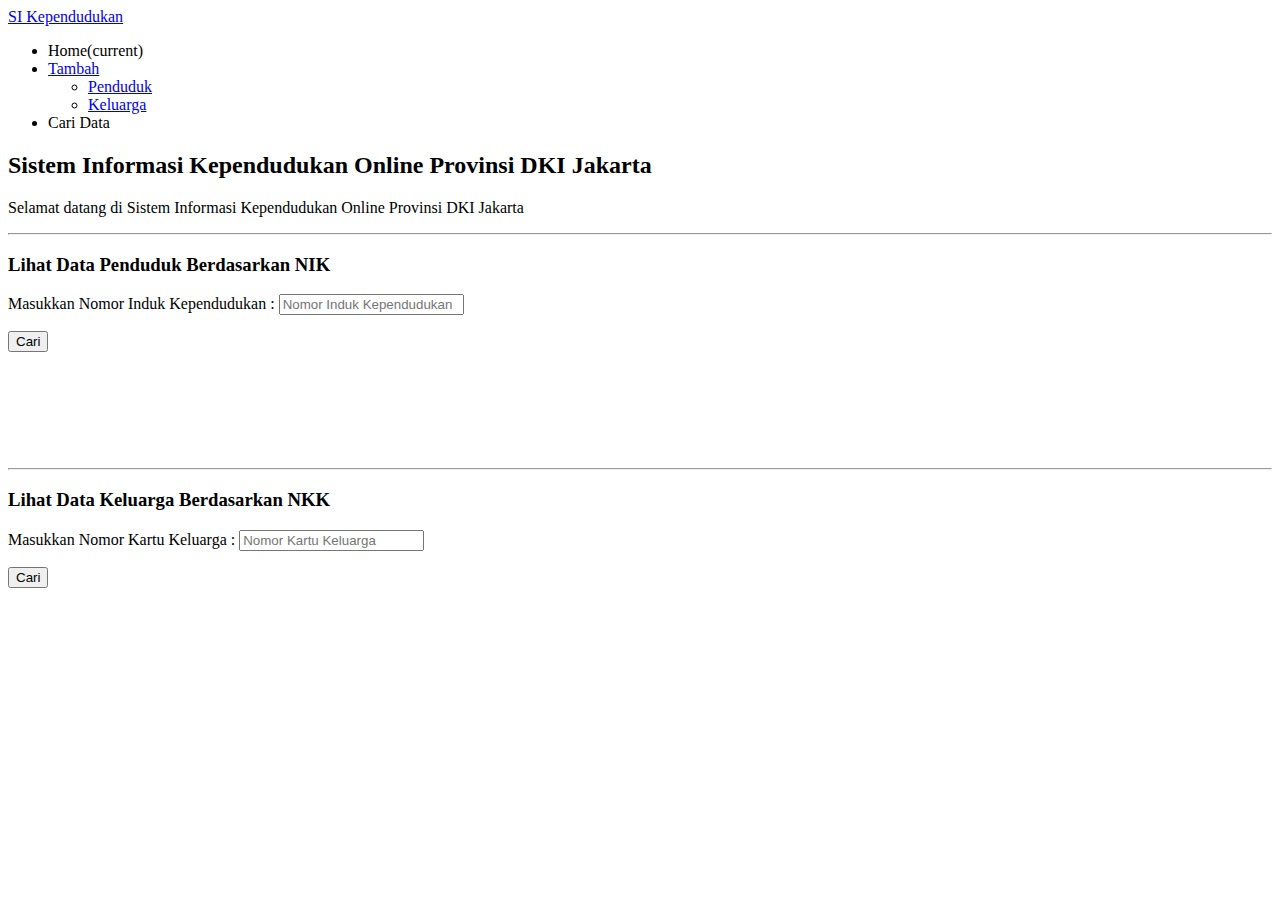
==== src/main/resources/templates/index.html @ 8c37c188 "progress 4" ====
<!DOCTYPE html>
<html xmlns:th="http://www.thymeleaf.org">
<head>
<title>Home</title>
<link href="../css/bootstrap.css" rel="stylesheet" />
<script type="text/javascript" src="../js/bootstrap.js"></script>
  <script src="https://ajax.googleapis.com/ajax/libs/jquery/3.2.1/jquery.min.js"></script>
  <script src="https://maxcdn.bootstrapcdn.com/bootstrap/3.3.7/js/bootstrap.min.js"></script>
</head>

<body>
	<nav class="navbar navbar-default">
		<div class="container-fluid">
			<!-- Brand and toggle get grouped for better mobile display -->
			<div class="navbar-header">
				<a class="navbar-brand" href="index.html">SI Kependudukan</a>
			</div>
			<div class="collapse navbar-collapse"
				id="bs-example-navbar-collapse-1">
				<ul class="nav navbar-nav">
					<li class="active"><a th:href="@{/index}">Home<span
							class="sr-only">(current)</span></a></li>
					<li class="dropdown"><a class="dropdown-toggle" data-toggle="dropdown" href="#">Tambah<span class="caret"></span></a>
				        <ul class="dropdown-menu">
				          <li><a href="/penduduk/tambah">Penduduk</a></li>
				          <li><a href="/keluarga/tambah">Keluarga</a></li>
				        </ul>
				     </li>
					<li><a th:href="@{/index}">Cari Data</a></li>
					
				</ul>
			</div>
			<!-- /.navbar-collapse -->
		</div>
		<!-- /.container-fluid -->
	</nav>

	<div class="container">
		<h2>Sistem Informasi Kependudukan Online Provinsi DKI Jakarta</h2>
		<p>Selamat datang di Sistem Informasi Kependudukan Online Provinsi
			DKI Jakarta</p>
		<hr />

		<h3>Lihat Data Penduduk Berdasarkan NIK</h3>
		<form action="/penduduk" method="get" class="col-lg-5">
			<label for="nik">Masukkan Nomor Induk Kependudukan :</label> <input
				type="text" class="form-control" name="nik"
				placeholder="Nomor Induk Kependudukan" />
			<p></p>
			<button class="btn btn-primary" type="submit">Cari</button>
		</form>
		<br /> <br /> <br /> <br /> <br /> <br />
		<hr />
		<h3>Lihat Data Keluarga Berdasarkan NKK</h3>
		<form action="/keluarga" method="get" class="col-lg-5">
			<label for="nkk">Masukkan Nomor Kartu Keluarga :</label> <input
				type="text" class="form-control" name="nkk"
				placeholder="Nomor Kartu Keluarga" />
			<p></p>
			<button class="btn btn-primary" type="submit">Cari</button>
		</form>
	</div>
	<br />
	<div th:replace="fragments/footer"></div>
</body>
</html>
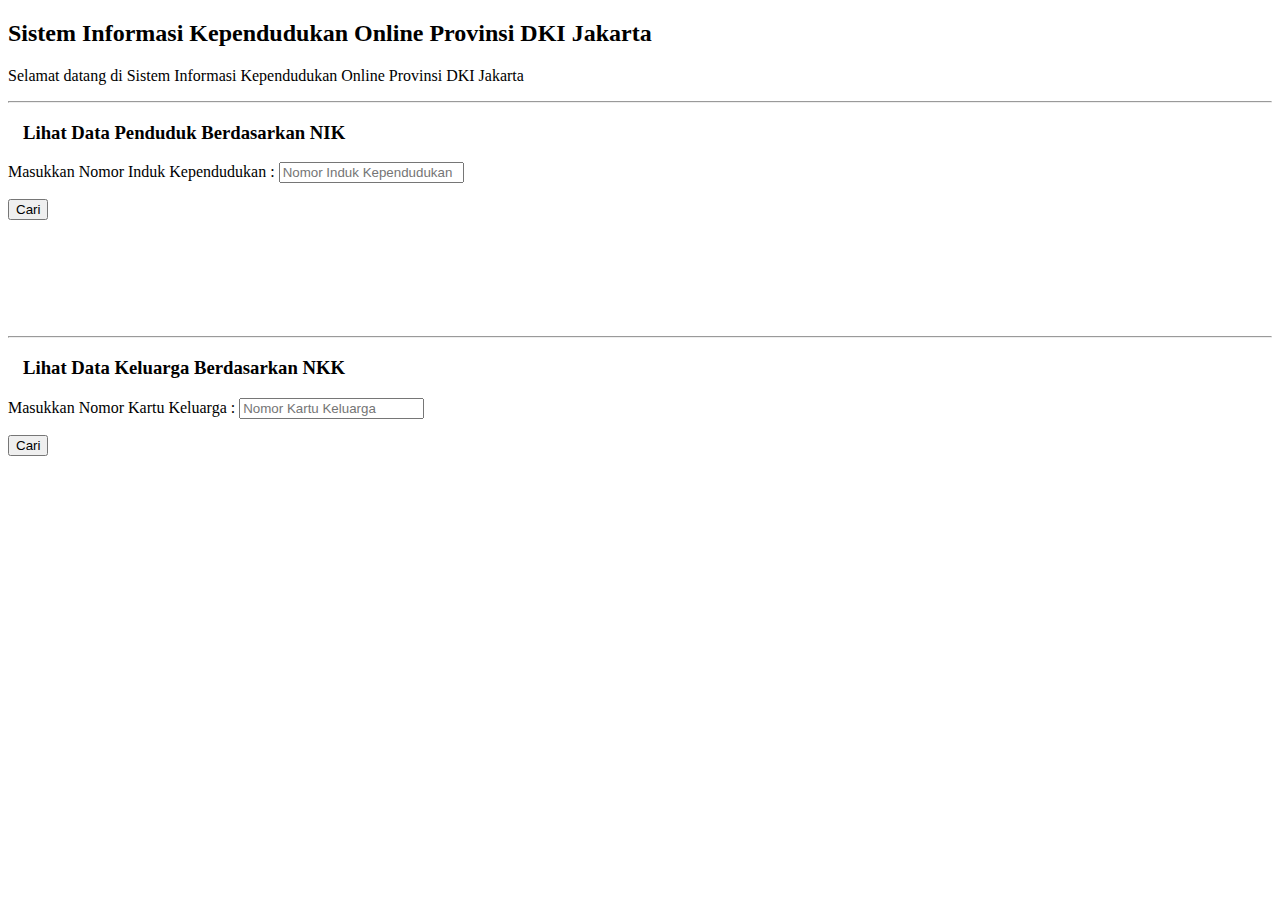
==== commit 993774e0: "progress 6" ====
--- a/src/main/resources/templates/index.html
+++ b/src/main/resources/templates/index.html
@@ -2,38 +2,10 @@
 <html xmlns:th="http://www.thymeleaf.org">
 <head>
 <title>Home</title>
-<link href="../css/bootstrap.css" rel="stylesheet" />
-<script type="text/javascript" src="../js/bootstrap.js"></script>
-  <script src="https://ajax.googleapis.com/ajax/libs/jquery/3.2.1/jquery.min.js"></script>
-  <script src="https://maxcdn.bootstrapcdn.com/bootstrap/3.3.7/js/bootstrap.min.js"></script>
 </head>
 
 <body>
-	<nav class="navbar navbar-default">
-		<div class="container-fluid">
-			<!-- Brand and toggle get grouped for better mobile display -->
-			<div class="navbar-header">
-				<a class="navbar-brand" href="index.html">SI Kependudukan</a>
-			</div>
-			<div class="collapse navbar-collapse"
-				id="bs-example-navbar-collapse-1">
-				<ul class="nav navbar-nav">
-					<li class="active"><a th:href="@{/index}">Home<span
-							class="sr-only">(current)</span></a></li>
-					<li class="dropdown"><a class="dropdown-toggle" data-toggle="dropdown" href="#">Tambah<span class="caret"></span></a>
-				        <ul class="dropdown-menu">
-				          <li><a href="/penduduk/tambah">Penduduk</a></li>
-				          <li><a href="/keluarga/tambah">Keluarga</a></li>
-				        </ul>
-				     </li>
-					<li><a th:href="@{/index}">Cari Data</a></li>
-					
-				</ul>
-			</div>
-			<!-- /.navbar-collapse -->
-		</div>
-		<!-- /.container-fluid -->
-	</nav>
+	<div th:replace="fragments/header"></div>
 
 	<div class="container">
 		<h2>Sistem Informasi Kependudukan Online Provinsi DKI Jakarta</h2>
@@ -41,7 +13,7 @@
 			DKI Jakarta</p>
 		<hr />
 
-		<h3>Lihat Data Penduduk Berdasarkan NIK</h3>
+		<h3 style="margin-left: 15px">Lihat Data Penduduk Berdasarkan NIK</h3>
 		<form action="/penduduk" method="get" class="col-lg-5">
 			<label for="nik">Masukkan Nomor Induk Kependudukan :</label> <input
 				type="text" class="form-control" name="nik"
@@ -51,7 +23,7 @@
 		</form>
 		<br /> <br /> <br /> <br /> <br /> <br />
 		<hr />
-		<h3>Lihat Data Keluarga Berdasarkan NKK</h3>
+		<h3 style="margin-left: 15px">Lihat Data Keluarga Berdasarkan NKK</h3>
 		<form action="/keluarga" method="get" class="col-lg-5">
 			<label for="nkk">Masukkan Nomor Kartu Keluarga :</label> <input
 				type="text" class="form-control" name="nkk"
